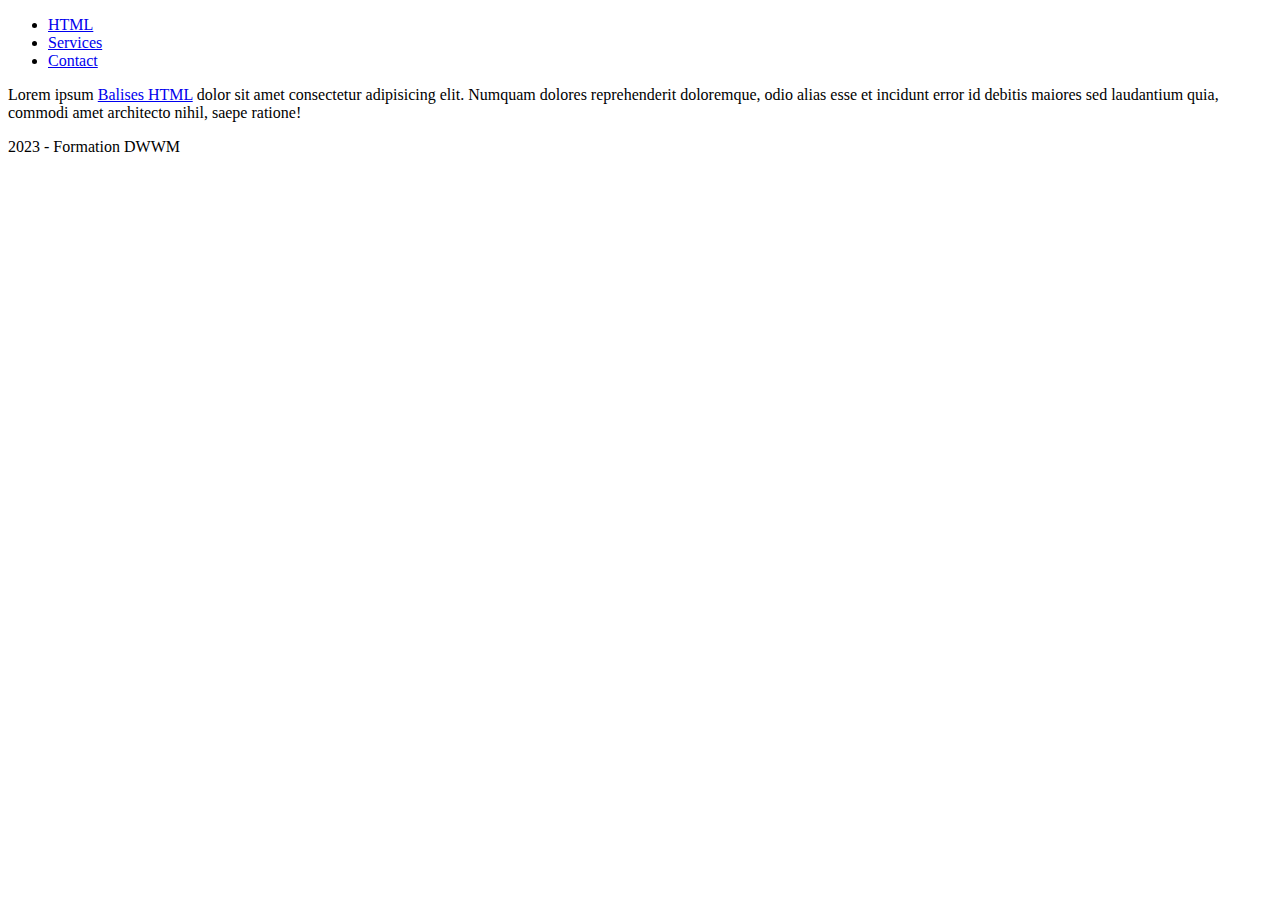
==== index.html @ bde73c7a "Ajout d'un dossier contact et services" ====
<!DOCTYPE html>
<html lang="fr">
<head>
    <meta charset="UTF-8">
    <meta name="viewport" content="width=device-width, initial-scale=1.0">
    <title>HTML</title>
</head>
<body>
    <header>
        <nav>
            <ul>
                <li><a href="./html.html">HTML</a></li>
                <li><a href="./services/services.html">Services</a></li>
                <li><a href="./contact/contact.html">Contact</a></li>
            </ul>
        </nav>
    </header>
    <main>
        <section>
            <p>Lorem ipsum <a href="html.html">Balises HTML</a> dolor sit amet consectetur adipisicing elit. Numquam dolores reprehenderit doloremque, odio alias esse et incidunt error id debitis maiores sed laudantium quia, commodi amet architecto nihil, saepe ratione!</p>
        </section>
    </main>
    <footer>
        <p>2023 - Formation DWWM</p>
    </footer>
</body>
</html>
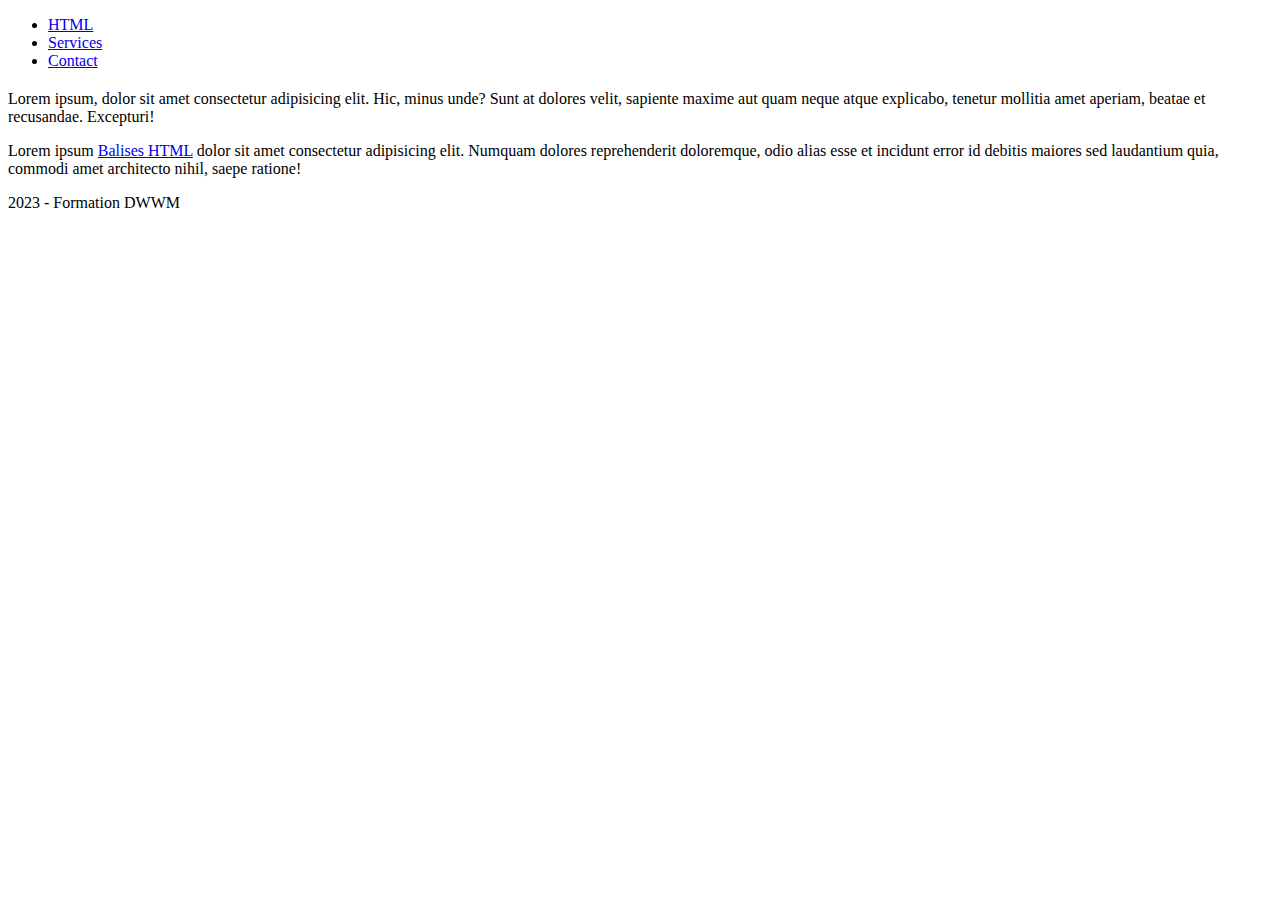
==== commit 438a72cf: "Ajout d'une section et d'un lorem" ====
--- a/index.html
+++ b/index.html
@@ -17,6 +17,13 @@
     </header>
     <main>
         <section>
+            <h2>
+            </h2>
+            <p>
+                Lorem ipsum, dolor sit amet consectetur adipisicing elit. Hic, minus unde? Sunt at dolores velit, sapiente maxime aut quam neque atque explicabo, tenetur mollitia amet aperiam, beatae et recusandae. Excepturi!
+            </p>
+        </section>
+        <section>
             <p>Lorem ipsum <a href="html.html">Balises HTML</a> dolor sit amet consectetur adipisicing elit. Numquam dolores reprehenderit doloremque, odio alias esse et incidunt error id debitis maiores sed laudantium quia, commodi amet architecto nihil, saepe ratione!</p>
         </section>
     </main>
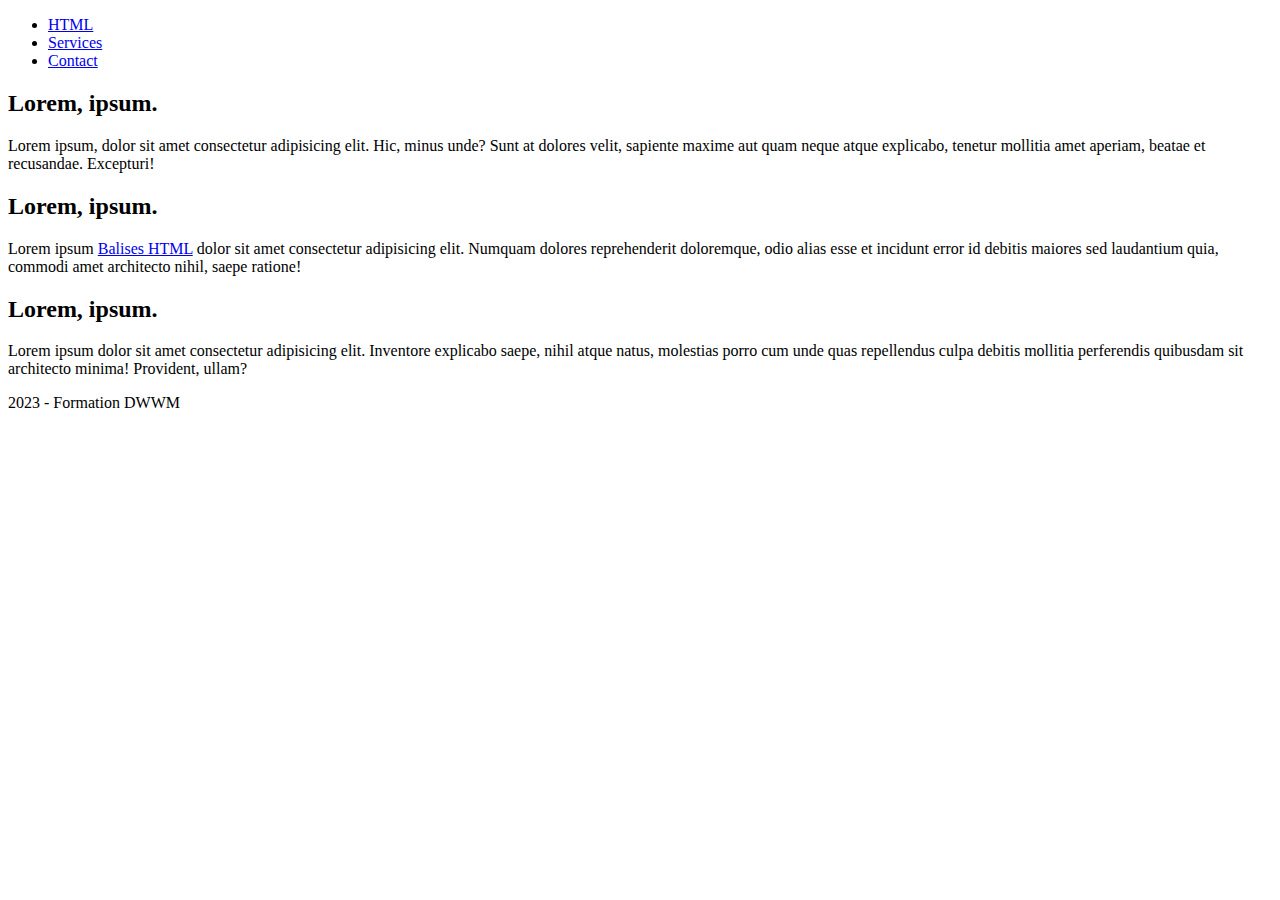
==== commit 52070c31: "Ajout de 3 sections" ====
--- a/index.html
+++ b/index.html
@@ -1,34 +1,51 @@
 <!DOCTYPE html>
 <html lang="fr">
-<head>
-    <meta charset="UTF-8">
-    <meta name="viewport" content="width=device-width, initial-scale=1.0">
+  <head>
+    <meta charset="UTF-8" />
+    <meta name="viewport" content="width=device-width, initial-scale=1.0" />
     <title>HTML</title>
-</head>
-<body>
+  </head>
+  <body>
     <header>
-        <nav>
-            <ul>
-                <li><a href="./html.html">HTML</a></li>
-                <li><a href="./services/services.html">Services</a></li>
-                <li><a href="./contact/contact.html">Contact</a></li>
-            </ul>
-        </nav>
+      <nav>
+        <ul>
+          <li><a href="./html.html">HTML</a></li>
+          <li><a href="./services/services.html">Services</a></li>
+          <li><a href="./contact/contact.html">Contact</a></li>
+        </ul>
+      </nav>
     </header>
     <main>
-        <section>
-            <h2>
-            </h2>
-            <p>
-                Lorem ipsum, dolor sit amet consectetur adipisicing elit. Hic, minus unde? Sunt at dolores velit, sapiente maxime aut quam neque atque explicabo, tenetur mollitia amet aperiam, beatae et recusandae. Excepturi!
-            </p>
-        </section>
-        <section>
-            <p>Lorem ipsum <a href="html.html">Balises HTML</a> dolor sit amet consectetur adipisicing elit. Numquam dolores reprehenderit doloremque, odio alias esse et incidunt error id debitis maiores sed laudantium quia, commodi amet architecto nihil, saepe ratione!</p>
-        </section>
+      <section>
+        <h2>Lorem, ipsum.</h2>
+        <p>
+          Lorem ipsum, dolor sit amet consectetur adipisicing elit. Hic, minus
+          unde? Sunt at dolores velit, sapiente maxime aut quam neque atque
+          explicabo, tenetur mollitia amet aperiam, beatae et recusandae.
+          Excepturi!
+        </p>
+      </section>
+      <section>
+        <h2>Lorem, ipsum.</h2>
+        <p>
+          Lorem ipsum <a href="html.html">Balises HTML</a> dolor sit amet
+          consectetur adipisicing elit. Numquam dolores reprehenderit
+          doloremque, odio alias esse et incidunt error id debitis maiores sed
+          laudantium quia, commodi amet architecto nihil, saepe ratione!
+        </p>
+      </section>
+      <section>
+        <h2>Lorem, ipsum.</h2>
+        <p>
+          Lorem ipsum dolor sit amet consectetur adipisicing elit. Inventore
+          explicabo saepe, nihil atque natus, molestias porro cum unde quas
+          repellendus culpa debitis mollitia perferendis quibusdam sit
+          architecto minima! Provident, ullam?
+        </p>
+      </section>
     </main>
     <footer>
-        <p>2023 - Formation DWWM</p>
+      <p>2023 - Formation DWWM</p>
     </footer>
-</body>
-</html>+  </body>
+</html>
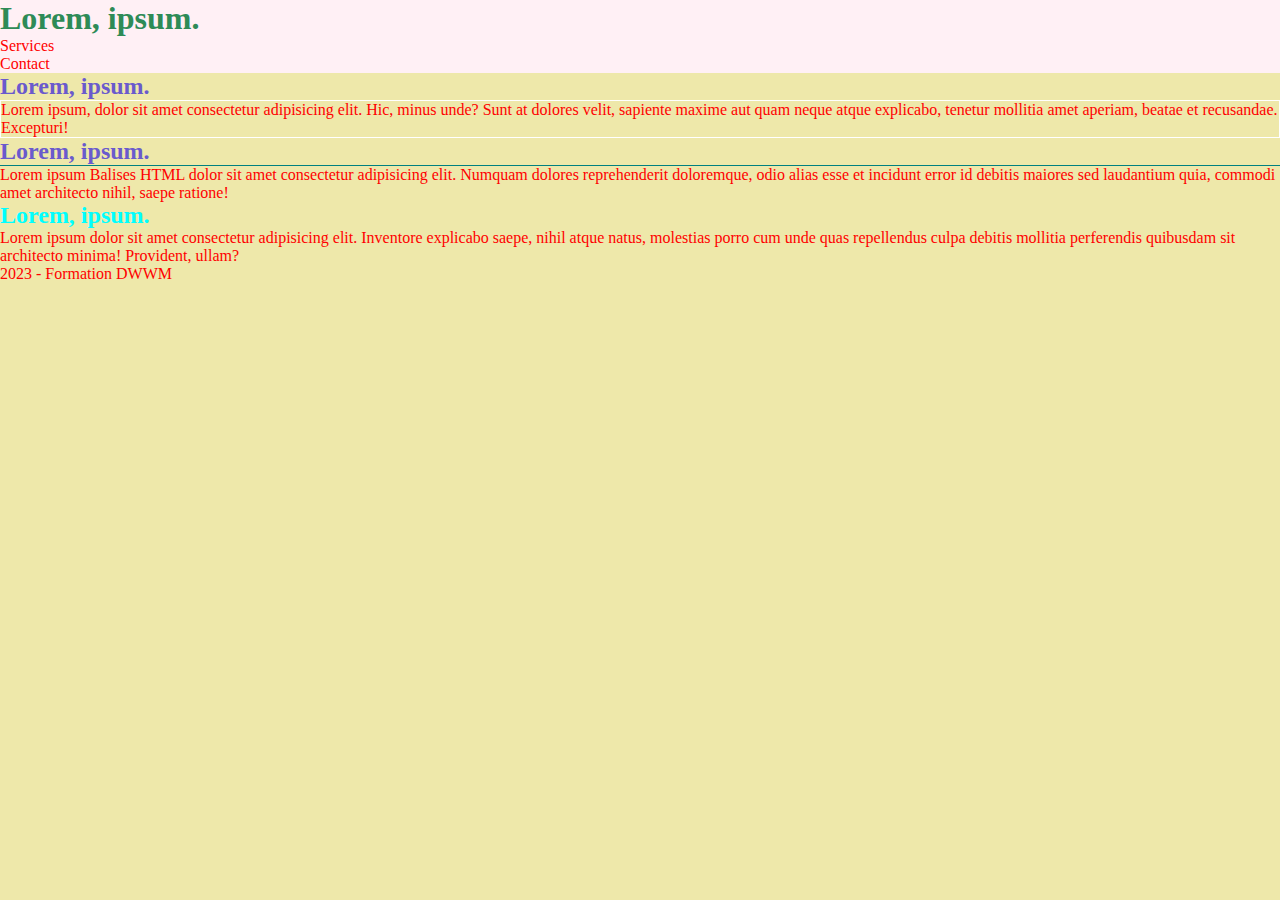
==== commit 2235e5cb: "Ajout de class, id, style de liens et couleurs" ====
--- a/index.html
+++ b/index.html
@@ -3,13 +3,14 @@
   <head>
     <meta charset="UTF-8" />
     <meta name="viewport" content="width=device-width, initial-scale=1.0" />
+    <link rel="stylesheet" href="./assets/css/style.css">
     <title>HTML</title>
   </head>
   <body>
     <header>
+        <h1>Lorem, ipsum.</h1>
       <nav>
         <ul>
-          <li><a href="./html.html">HTML</a></li>
           <li><a href="./services/services.html">Services</a></li>
           <li><a href="./contact/contact.html">Contact</a></li>
         </ul>
@@ -17,8 +18,8 @@
     </header>
     <main>
       <section>
-        <h2>Lorem, ipsum.</h2>
-        <p>
+        <h2 class="titre">Lorem, ipsum.</h2>
+        <p id="paragraphe">
           Lorem ipsum, dolor sit amet consectetur adipisicing elit. Hic, minus
           unde? Sunt at dolores velit, sapiente maxime aut quam neque atque
           explicabo, tenetur mollitia amet aperiam, beatae et recusandae.
@@ -26,7 +27,7 @@
         </p>
       </section>
       <section>
-        <h2>Lorem, ipsum.</h2>
+        <h2 class="titre titre2">Lorem, ipsum.</h2>
         <p>
           Lorem ipsum <a href="html.html">Balises HTML</a> dolor sit amet
           consectetur adipisicing elit. Numquam dolores reprehenderit
--- a/assets/css/style.css
+++ b/assets/css/style.css
@@ -0,0 +1,50 @@
+* {
+    margin:0;
+    padding:0;
+
+}
+
+
+
+body {
+  color: #8993d4;
+  background-color: palegoldenrod;
+}
+
+header {
+    color: seagreen;
+    background-color: lavenderblush;
+}
+
+p {
+    color: red;
+}
+
+h2 {
+    color: aqua;
+}
+
+.titre {
+    color: slateblue;
+}
+
+.titre2 {
+    border-bottom: 1px solid teal;
+}
+
+#paragraphe {
+    border: solid 1px #fff;
+}
+
+a {
+    color: red;
+    text-decoration: none;
+}
+
+a:visited {
+    color: aqua;
+    }
+
+a:hover {
+    color: blue;
+}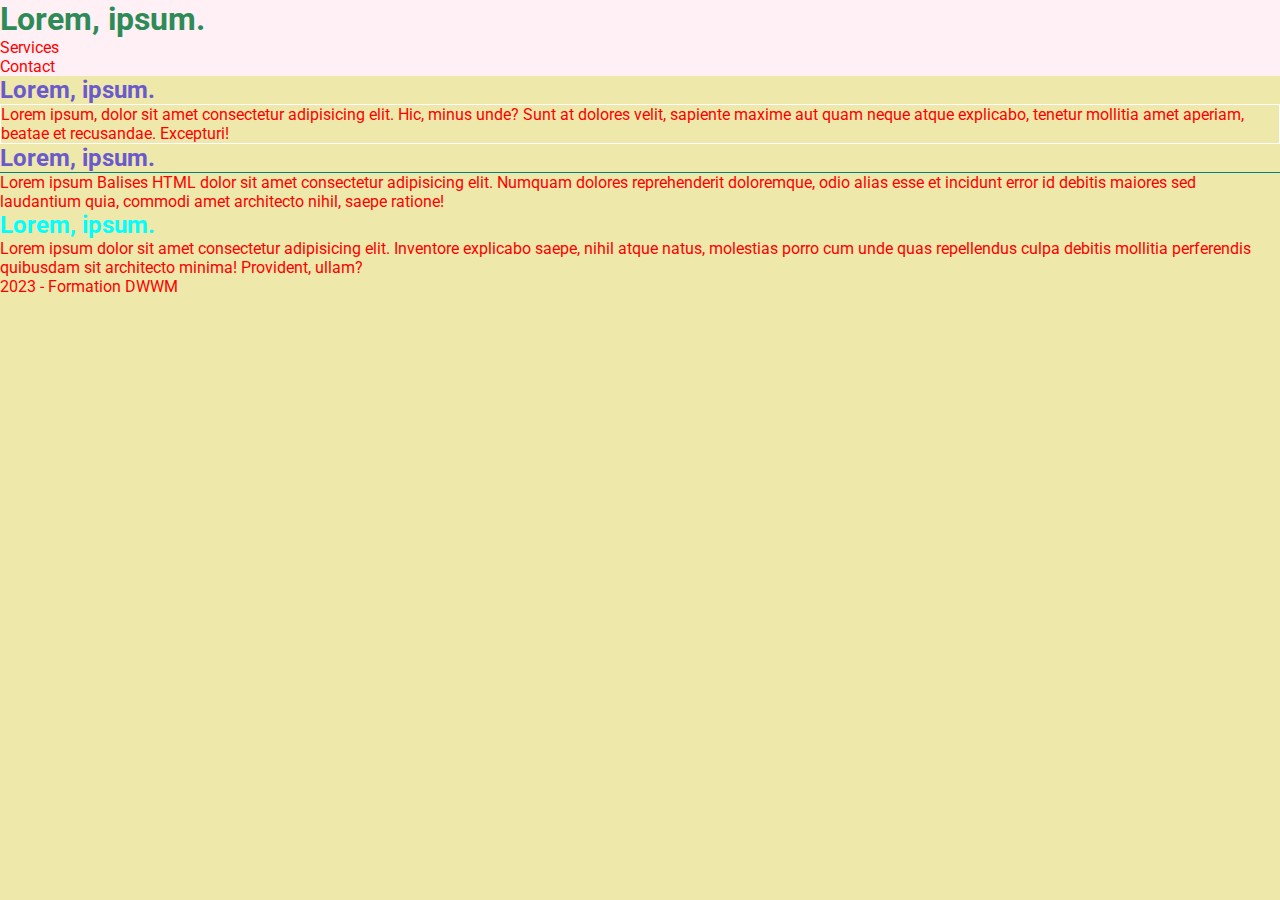
==== commit 907afa95: "Modif fichier css" ====
--- a/index.html
+++ b/index.html
@@ -3,12 +3,20 @@
   <head>
     <meta charset="UTF-8" />
     <meta name="viewport" content="width=device-width, initial-scale=1.0" />
-    <link rel="stylesheet" href="./assets/css/style.css">
+    <link rel="preconnect" href="https://fonts.googleapis.com" />
+    <link rel="preconnect" href="https://fonts.gstatic.com" crossorigin />
+    <link
+      href="https://fonts.googleapis.com/css2?family=Roboto&display=swap"
+      rel="stylesheet"
+    />
+    <link rel="stylesheet" href="./assets/css/style.css" />
+
     <title>HTML</title>
+    
   </head>
   <body>
     <header>
-        <h1>Lorem, ipsum.</h1>
+      <h1>Lorem, ipsum.</h1>
       <nav>
         <ul>
           <li><a href="./services/services.html">Services</a></li>
--- a/assets/css/style.css
+++ b/assets/css/style.css
@@ -9,6 +9,7 @@
 body {
   color: #8993d4;
   background-color: palegoldenrod;
+  font-family: 'Roboto', sans-serif;
 }
 
 header {
@@ -47,4 +48,10 @@
 
 a:hover {
     color: blue;
-}+}
+
+p:hover {
+    color: black;
+    background-color: white;
+}
+
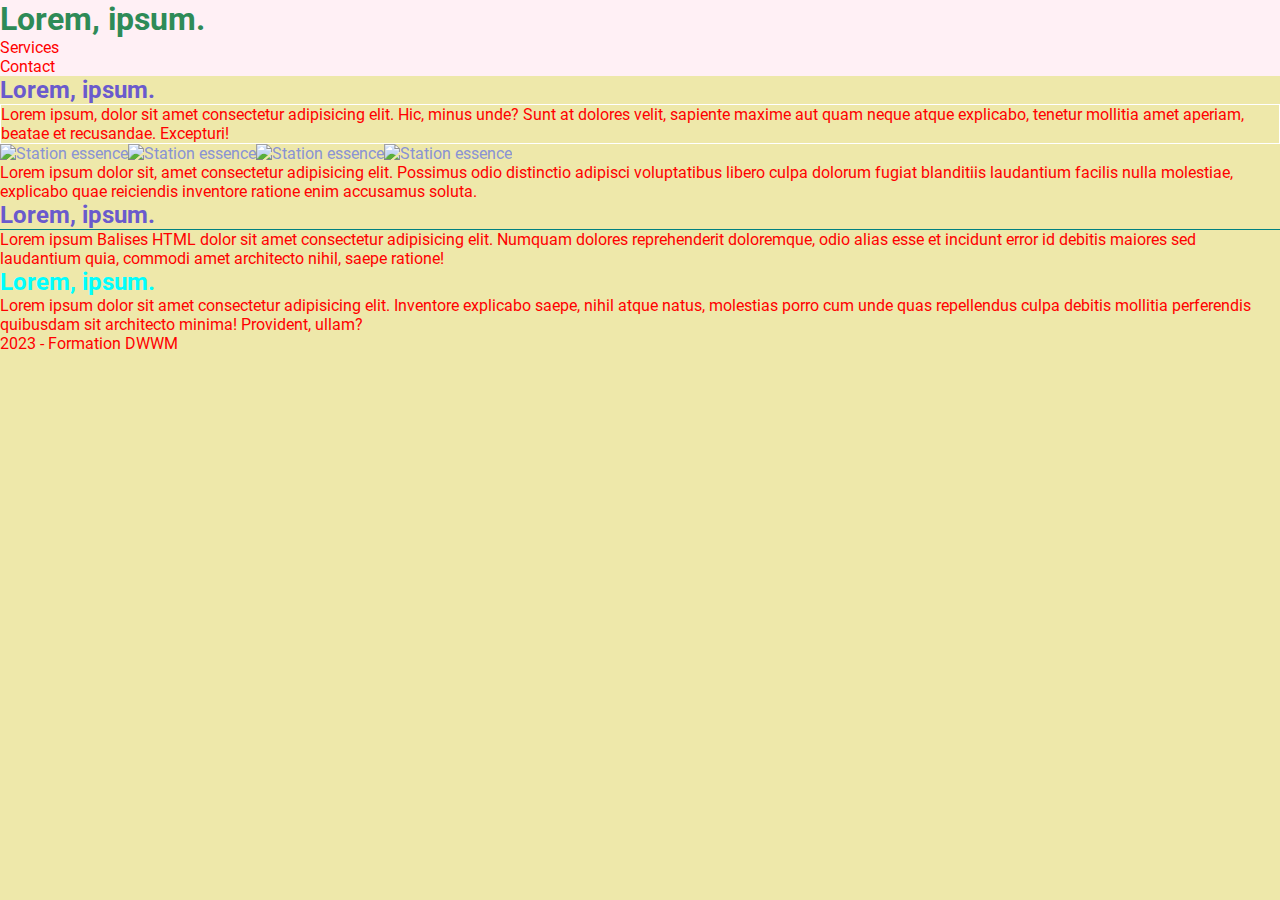
==== commit 3fd5a095: "Ajouts d'images test inline et block" ====
--- a/index.html
+++ b/index.html
@@ -12,7 +12,6 @@
     <link rel="stylesheet" href="./assets/css/style.css" />
 
     <title>HTML</title>
-    
   </head>
   <body>
     <header>
@@ -32,6 +31,25 @@
           unde? Sunt at dolores velit, sapiente maxime aut quam neque atque
           explicabo, tenetur mollitia amet aperiam, beatae et recusandae.
           Excepturi!
+        </p>
+        <img
+          src="./assets/images/pexels-jakob-schlothane-12015254.jpg"
+          alt="Station essence"
+        /><img
+          src="./assets/images/pexels-jakob-schlothane-12015254.jpg"
+          alt="Station essence"
+        /><img
+          src="./assets/images/pexels-jakob-schlothane-12015254.jpg"
+          alt="Station essence"
+        /><img
+          src="./assets/images/pexels-jakob-schlothane-12015254.jpg"
+          alt="Station essence"
+        />
+        <p>
+          Lorem ipsum dolor sit, amet consectetur adipisicing elit. Possimus
+          odio distinctio adipisci voluptatibus libero culpa dolorum fugiat
+          blanditiis laudantium facilis nulla molestiae, explicabo quae
+          reiciendis inventore ratione enim accusamus soluta.
         </p>
       </section>
       <section>
--- a/assets/css/style.css
+++ b/assets/css/style.css
@@ -1,3 +1,10 @@
+@font-face {
+    font-family: Roboto;
+    src: url("../fonts/Roboto-Regular.ttf");
+}
+
+
+
 * {
     margin:0;
     padding:0;
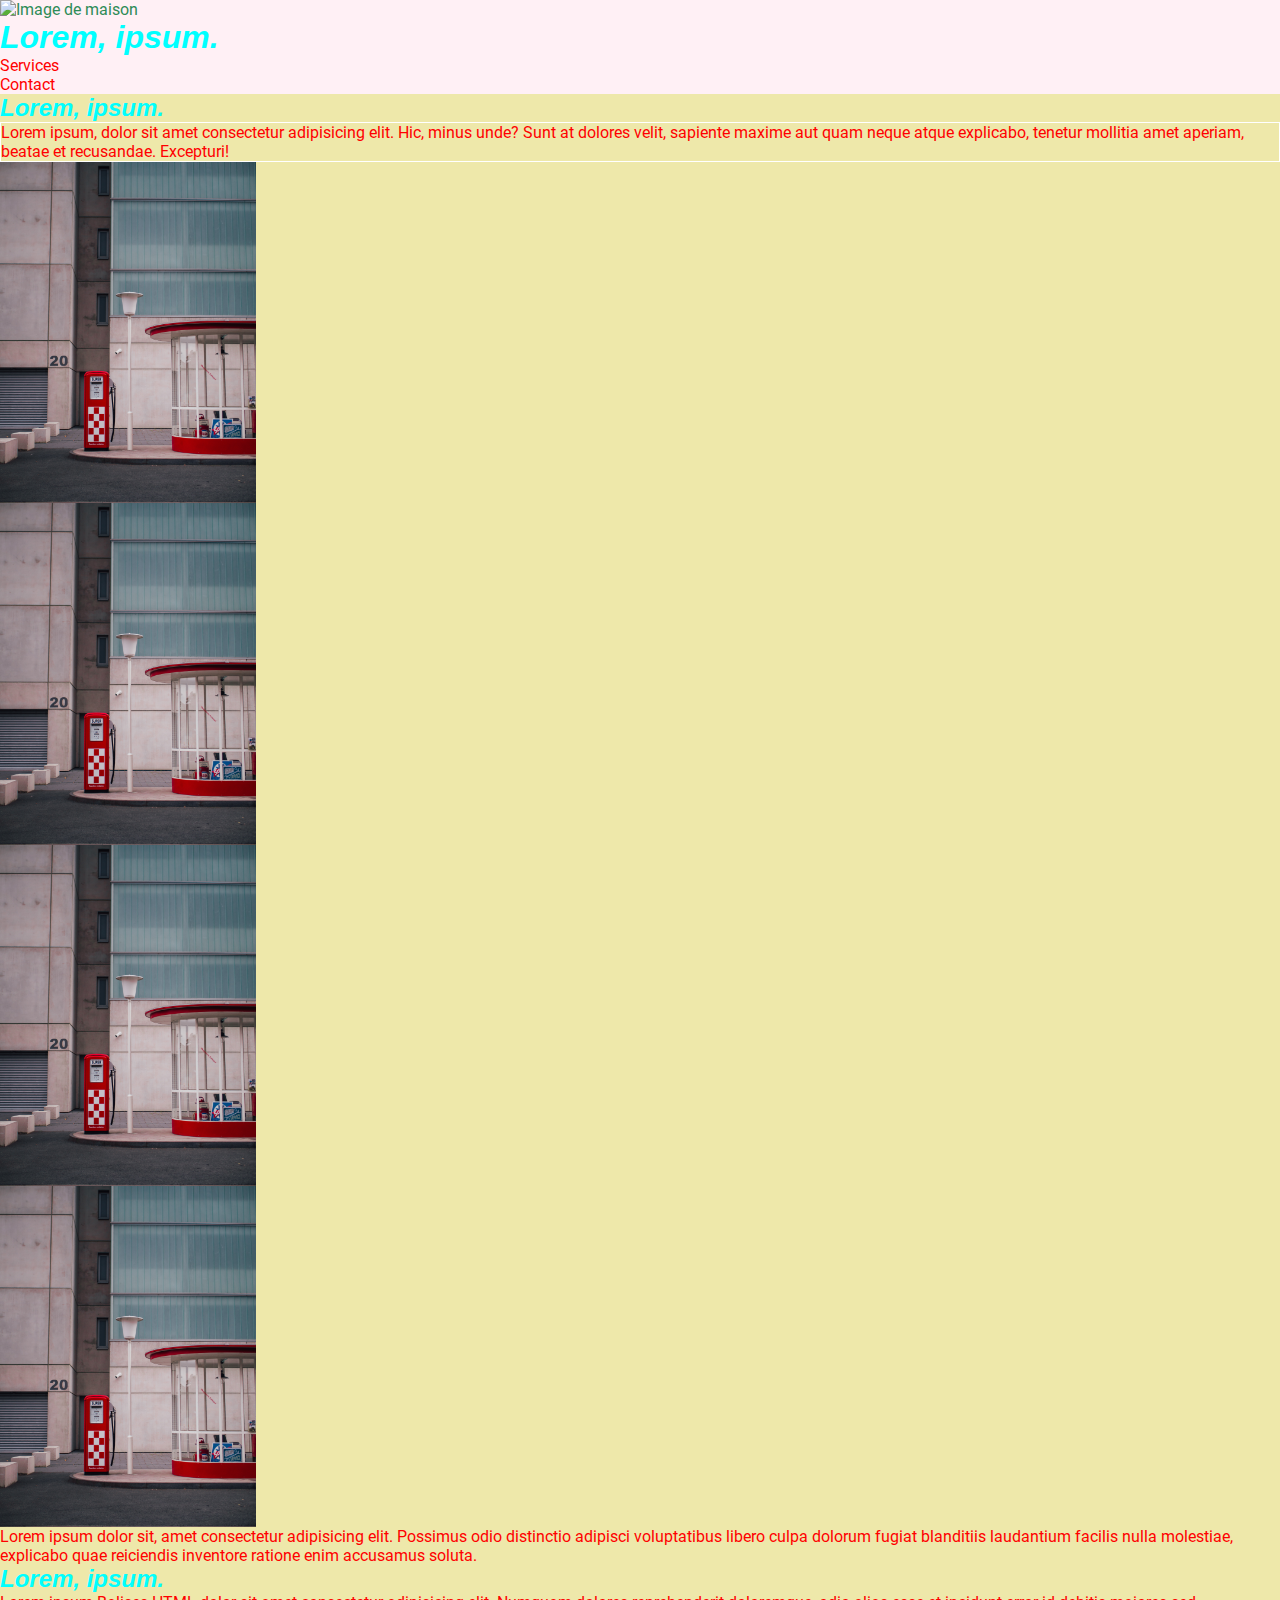
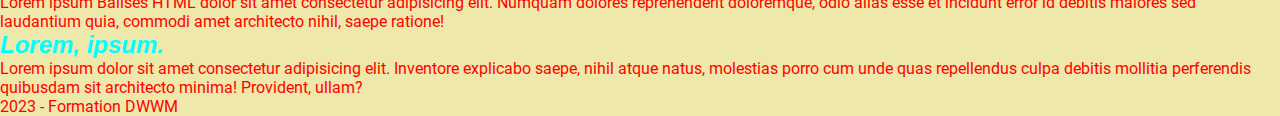
==== commit 6f0d56f2: "Ajout d'une image maison" ====
--- a/index.html
+++ b/index.html
@@ -15,6 +15,7 @@
   </head>
   <body>
     <header>
+        <img src="./assets/images/house-solid.svg" alt="Image de maison">
       <h1>Lorem, ipsum.</h1>
       <nav>
         <ul>
--- a/assets/css/style.css
+++ b/assets/css/style.css
@@ -28,17 +28,20 @@
     color: red;
 }
 
-h2 {
+h1, h2 {
     color: aqua;
+    font-family: Arial, Helvetica, sans-serif;
+    font: weight 600px;
+    font-style: italic;
 }
 
-.titre {
+/* .titre {
     color: slateblue;
 }
 
 .titre2 {
     border-bottom: 1px solid teal;
-}
+} */
 
 #paragraphe {
     border: solid 1px #fff;
@@ -62,3 +65,7 @@
     background-color: white;
 }
 
+img {
+    width: 20%;
+    display: block;
+}